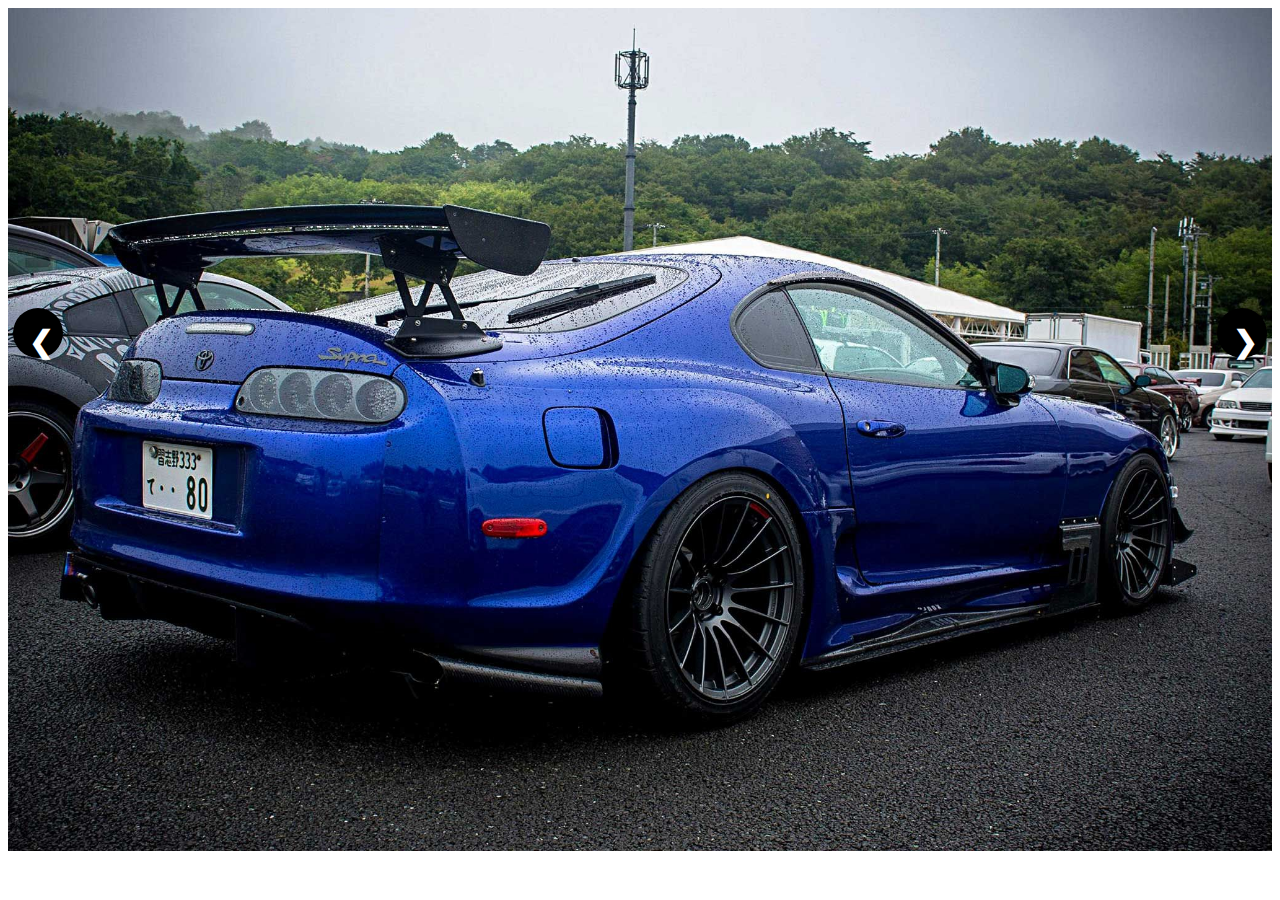
==== testSS.html @ 201b535f "various changes" ====
<!DOCTYPE html>
<html>
<head>
  <title>practice slideshow</title>
</head>
<style type="text/css">
  .sSWrap {
  min-height: 400px;
  }
  .sS {
    height: 400px;
    width: 100%;
    position: relative;
    margin: auto;
  }
  .sS img {
    position: absolute;
  }

  .lBtn, .rBtn {
    cursor: pointer;
    position: absolute;
    top: 300px;
    height: 50px;
    width: 50px;
    padding: 16px;
    color: white;
    font-weight: bolder;
    font-size: 30px;
    transition: 0.6 ease;
    border-radius: 50%;
    background: black;
    border: none;
    text-align: center;
    outline: 0;
  }
  .lBtn {
    left: 5px;
  }
  .rBtn {
    right: 5px;
  }
</style>
<body>
<div class="sSWrap">
    <div class="sS">
      <img class="miSlides" src="imgs/supra.jpeg" style="width: 100%">
      <img class="miSlides" src="imgs/si400.jpg" style="width: 100%">
      <img class="miSlides" src="imgs/skyline400.jpeg" style="width: 100%">
      <img class="miSlides" src="imgs/s2k400.jpg" style="width: 100%">
      <img class="miSlides" src="imgs/rears400.jpg" style="width: 100%">
      <button class="lBtn" onclick="plusDivs(-1)">&#10094;</button>
      <button class="rBtn" onclick="plusDivs(1)">&#10095;</button>
    </div>
  </div>
 
<script type="text/javascript">
  var slideIndex = 1;
  showDivs(slideIndex);

  function plusDivs(n) {
  showDivs(slideIndex += n);
  }
  function showDivs(n) {
    var i;
    var x = document.getElementsByClassName("miSlides");
    if(n > x.length) {
      slideIndex = 1;
    }
    if(n < 1) {
      slideIndex = x.length;
    }
    for(i = 0; i < x.length; i += 1) {
      x[i].style.display = "none";
    }
    x[slideIndex-1].style.display = "block";
  }
</script>
</body>
</html>
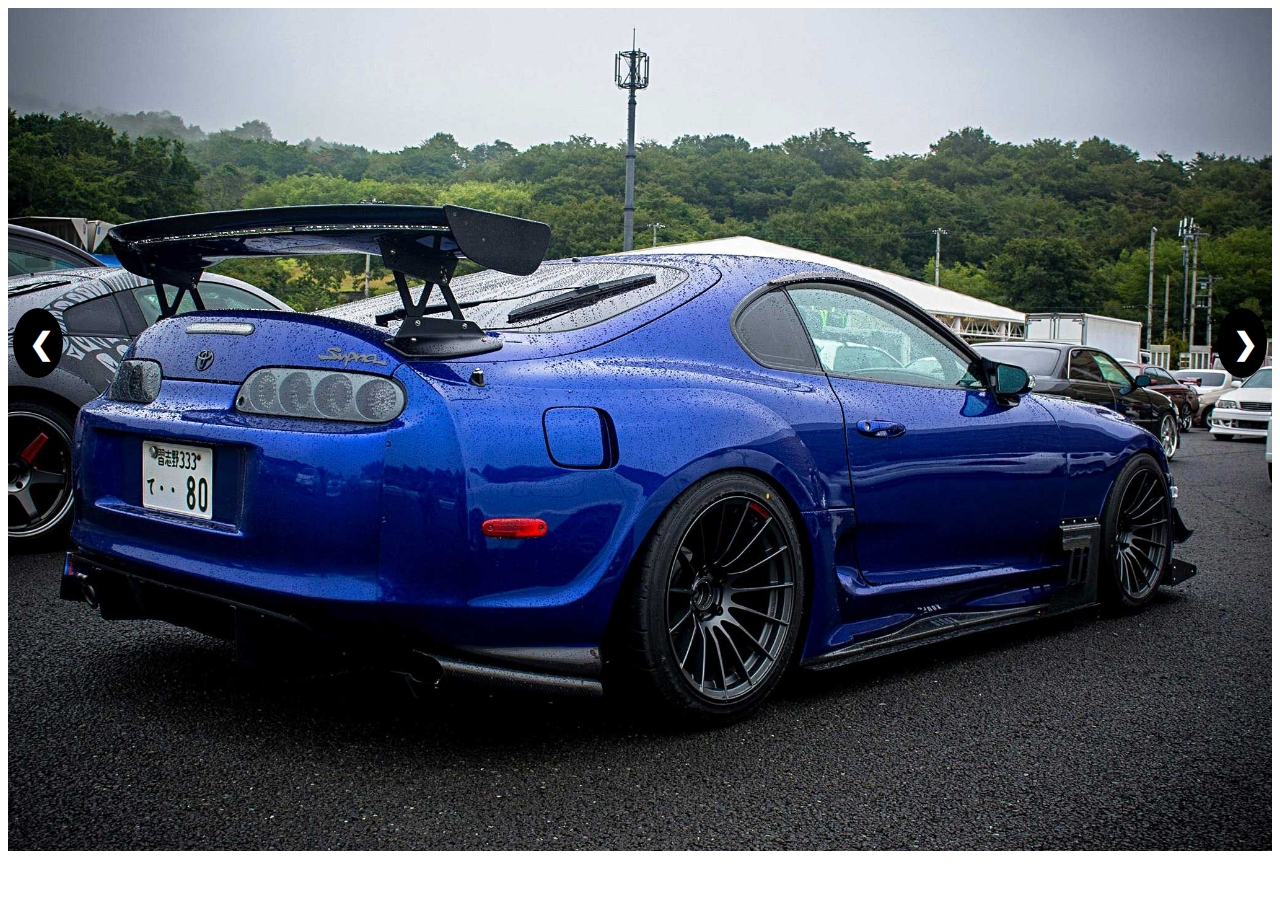
==== commit 8c0e0910: "final submission" ====
--- a/testSS.html
+++ b/testSS.html
@@ -21,7 +21,7 @@
     cursor: pointer;
     position: absolute;
     top: 300px;
-    height: 50px;
+    height: 70px;
     width: 50px;
     padding: 16px;
     color: white;
